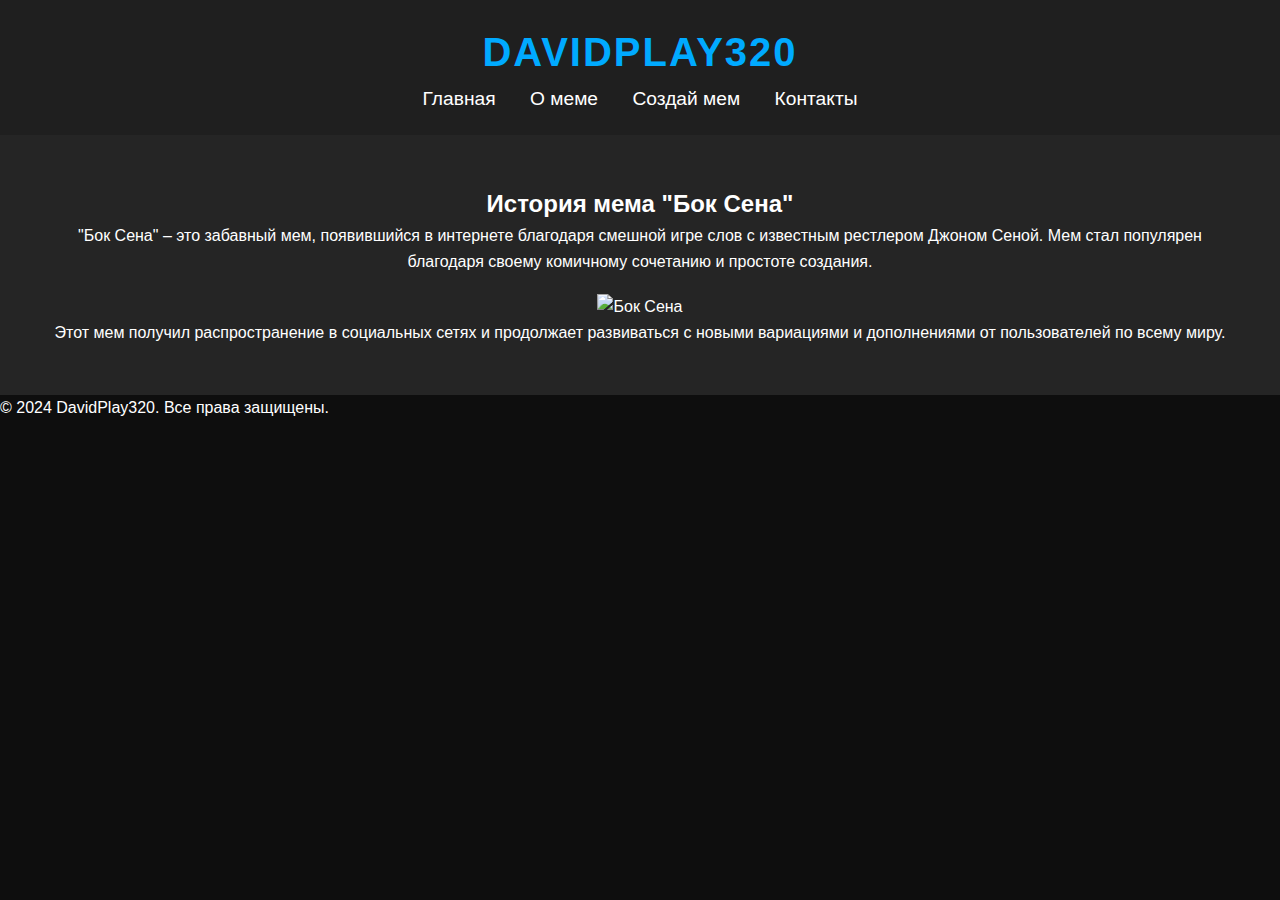
==== about.html @ 70996c21 "DavidPlay320" ====
<!DOCTYPE html>
<html lang="ru">
<head>
    <meta charset="UTF-8">
    <meta name="viewport" content="width=device-width, initial-scale=1.0">
    <title>О Меме - DavidPlay320</title>
    <link rel="stylesheet" href="./css/styles.css">
</head>
<body>
    <header>
        <div class="logo">
            <h1>DavidPlay320</h1>
        </div>
        <nav>
            <ul>
                <li><a href="index.html">Главная</a></li>
                <li><a href="about.html">О меме</a></li>
                <li><a href="create.html">Создай мем</a></li>
                <li><a href="contact.html">Контакты</a></li>
            </ul>
        </nav>
    </header>

    <section class="about-section">
        <h2>История мема "Бок Сена"</h2>
        <p>"Бок Сена" – это забавный мем, появившийся в интернете благодаря смешной игре слов с известным рестлером Джоном Сеной. Мем стал популярен благодаря своему комичному сочетанию и простоте создания.</p>
        <img src="bok-sena.jpg" alt="Бок Сена">
        <p>Этот мем получил распространение в социальных сетях и продолжает развиваться с новыми вариациями и дополнениями от пользователей по всему миру.</p>
    </section>

    <footer>
        <p>© 2024 DavidPlay320. Все права защищены.</p>
    </footer>
</body>
</html>
---- css/styles.css ----
* {
    margin: 0;
    padding: 0;
    box-sizing: border-box;
}

body {
    font-family: 'Arial', sans-serif;
    background-color: #0e0e0e;
    color: #fff;
    line-height: 1.6;
}

header {
    background-color: #1f1f1f;
    padding: 20px;
    text-align: center;
}

.logo h1 {
    color: #0af;
    font-size: 2.5rem;
    text-transform: uppercase;
    letter-spacing: 2px;
}

nav ul {
    list-style: none;
}

nav ul li {
    display: inline;
    margin: 0 15px;
}

nav ul li a {
    color: #fff;
    text-decoration: none;
    font-size: 1.2rem;
}

.hero-section {
    background: linear-gradient(135deg, #1f1f1f 0%, #4e4e4e 100%);
    height: 100vh;
    display: flex;
    justify-content: center;
    align-items: center;
    text-align: center;
}

.hero-content h2 {
    font-size: 3rem;
    color: #ff4081;
}

.cta-button {
    padding: 10px 25px;
    background-color: #ff4081;
    color: #fff;
    text-decoration: none;
    font-size: 1.2rem;
    border-radius: 5px;
    transition: background-color 0.3s ease;
}

.cta-button:hover {
    background-color: #ff007a;
}

.about-section, .create-section, .contact-section {
    padding: 50px;
    background-color: #252525;
    text-align: center;
}

.about-section img {
    width: 300px;
    margin-top: 20px;
}

.contact-section form {
    display: flex;
    flex-direction: column;
    max-width:
}
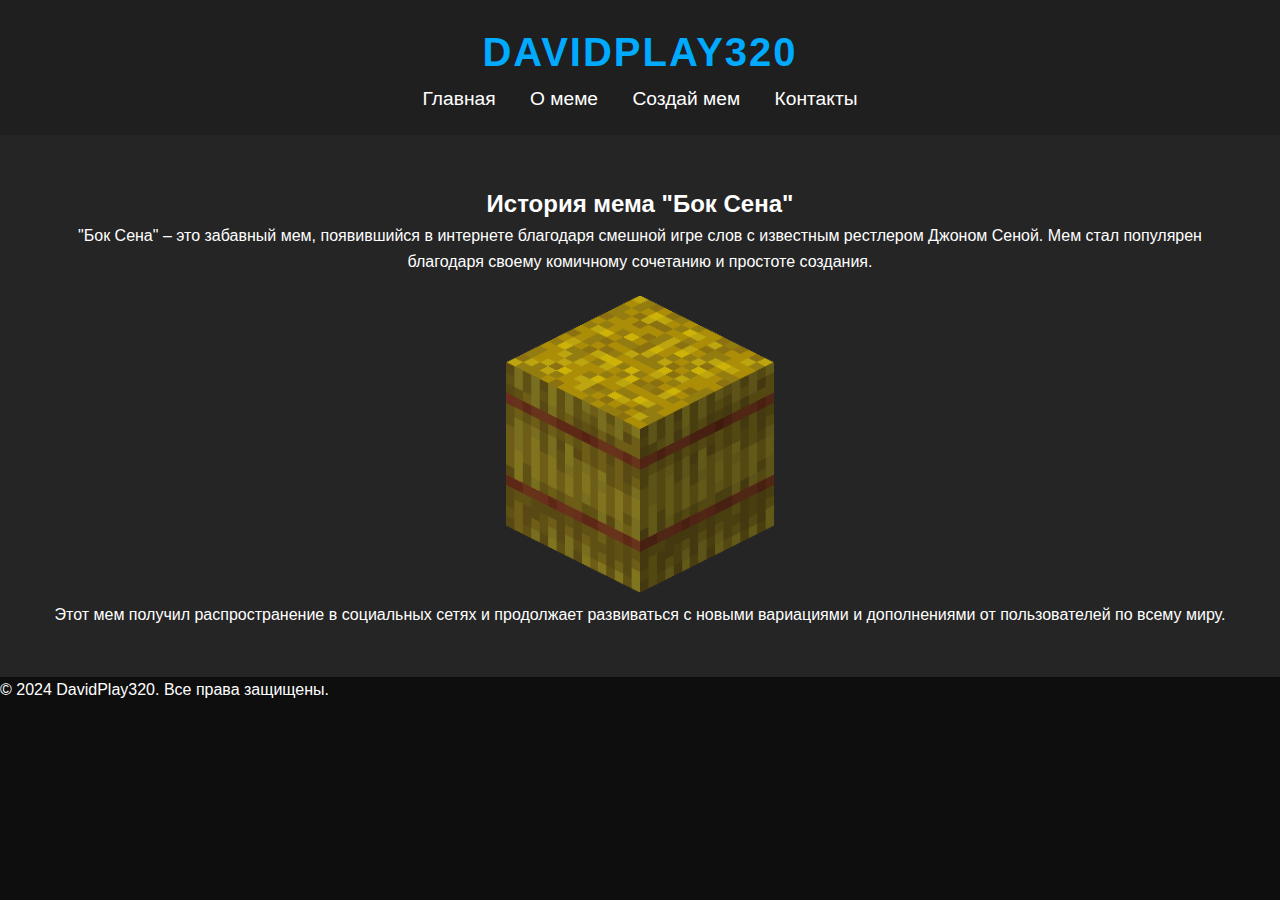
==== commit 349bd9e8: "bok sena" ====
--- a/about.html
+++ b/about.html
@@ -24,7 +24,7 @@
     <section class="about-section">
         <h2>История мема "Бок Сена"</h2>
         <p>"Бок Сена" – это забавный мем, появившийся в интернете благодаря смешной игре слов с известным рестлером Джоном Сеной. Мем стал популярен благодаря своему комичному сочетанию и простоте создания.</p>
-        <img src="bok-sena.jpg" alt="Бок Сена">
+        <img src="./img/3F3F_3F3F_3F29_JE2_BE2.webp" alt="Бок Сена">
         <p>Этот мем получил распространение в социальных сетях и продолжает развиваться с новыми вариациями и дополнениями от пользователей по всему миру.</p>
     </section>
 
